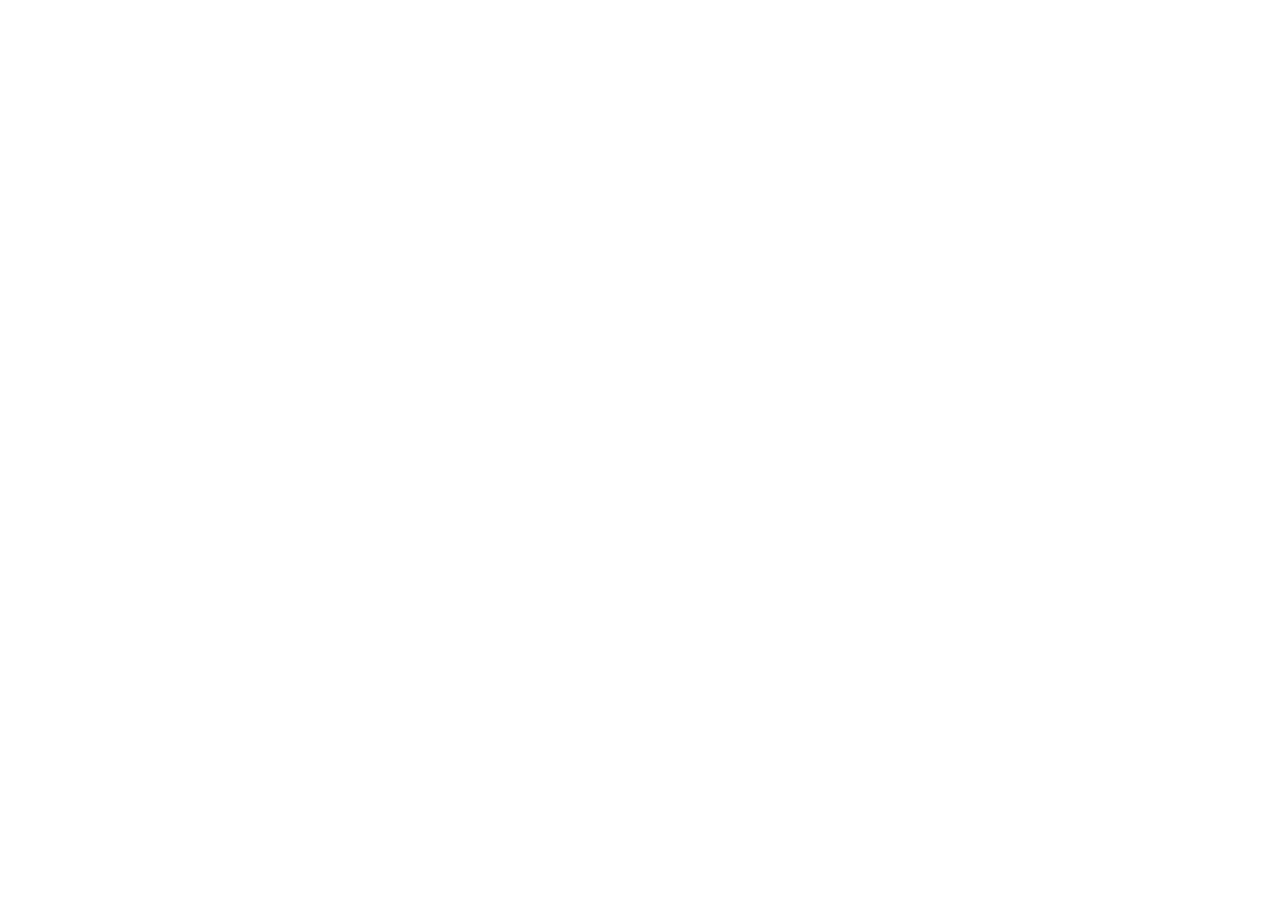
==== index.html @ 05e109b1 "Add files via upload" ====
<!DOCTYPE html>
<html lang="fa" dir="rtl">
  <head>
    <meta charset="utf-8" />
    <meta name="viewport" content="width=device-width, initial-scale=1" />
    <title>K3 Manga Translator</title>
    <link rel="preconnect" href="https://fonts.googleapis.com">
    <link rel="preconnect" href="https://fonts.gstatic.com" crossorigin>
    <link href="https://fonts.googleapis.com/css2?family=Vazirmatn:wght@100..900&display=swap" rel="stylesheet">

<script type="importmap">
{
  "imports": {
    "react": "https://aistudiocdn.com/react@^19.2.1",
    "react-dom/": "https://aistudiocdn.com/react-dom@^19.2.1/",
    "react/": "https://aistudiocdn.com/react@^19.2.1/",
    "@react-three/fiber": "https://aistudiocdn.com/@react-three/fiber@^9.4.2",
    "@react-three/drei": "https://aistudiocdn.com/@react-three/drei@^10.7.7",
    "three": "https://aistudiocdn.com/three@^0.181.2",
    "lucide-react": "https://aistudiocdn.com/lucide-react@^0.556.0",
    "framer-motion": "https://aistudiocdn.com/framer-motion@^12.23.25",
    "vite": "https://aistudiocdn.com/vite@^7.2.6",
    "@vitejs/plugin-react": "https://aistudiocdn.com/@vitejs/plugin-react@^5.1.1"
  }
}
</script>
  <script type="module" crossorigin src="/site-testt/assets/index-KIm9QHZa.js"></script>
  <link rel="stylesheet" crossorigin href="/site-testt/assets/index-BRmEg76E.css">
</head>
  <body>
    <div id="root"></div>
  </body>
</html>
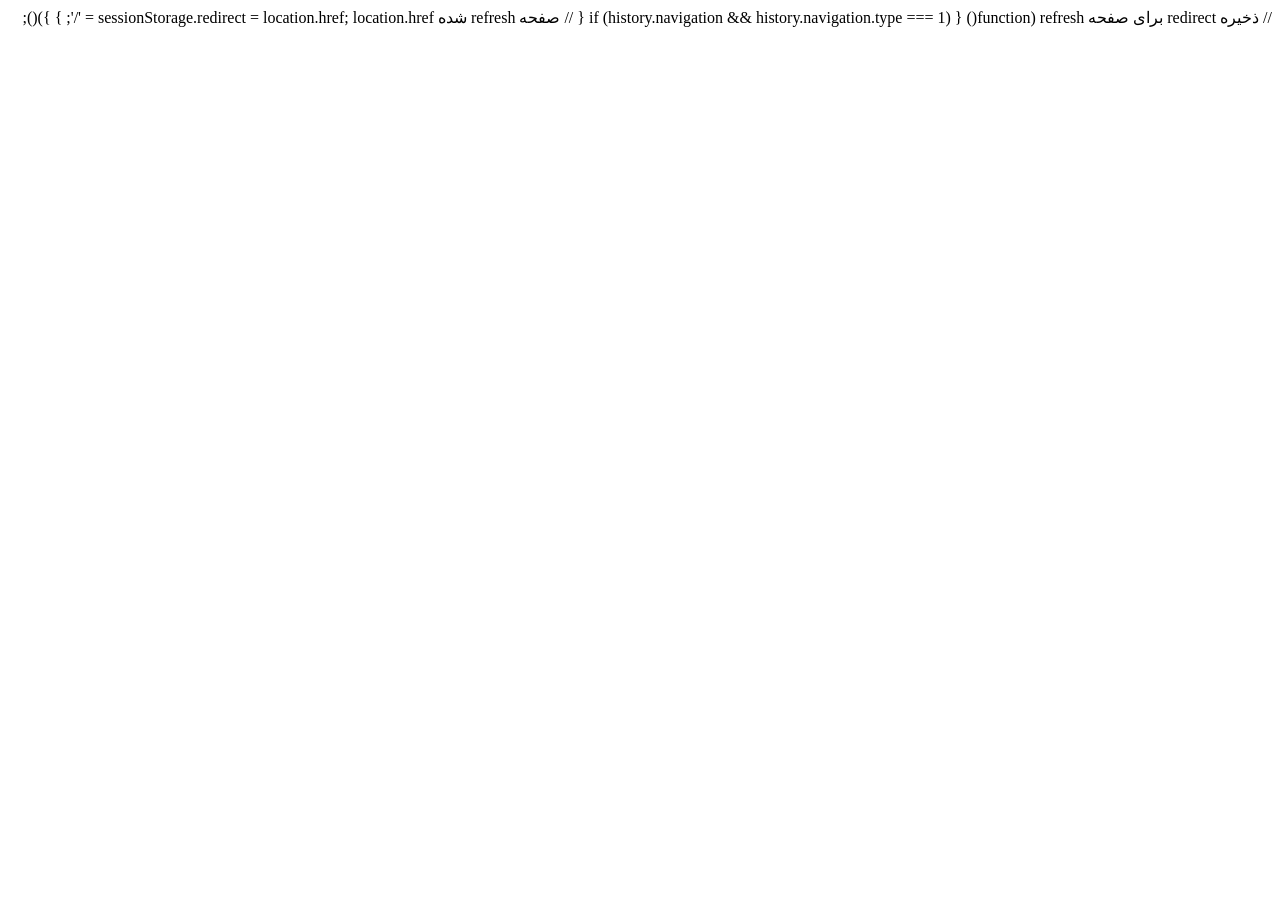
==== commit 4799778c: "Update index.html" ====
--- a/index.html
+++ b/index.html
@@ -9,6 +9,14 @@
     <link href="https://fonts.googleapis.com/css2?family=Vazirmatn:wght@100..900&display=swap" rel="stylesheet">
 
 <script type="importmap">
+   // برای GitHub Pages SPA
+  (function() {
+    var redirect = sessionStorage.redirect;
+    delete sessionStorage.redirect;
+    if (redirect && redirect != location.href) {
+      history.replaceState(null, null, redirect);
+    }
+  })();
 {
   "imports": {
     "react": "https://aistudiocdn.com/react@^19.2.1",
@@ -24,10 +32,18 @@
   }
 }
 </script>
+    // ذخیره redirect برای صفحه refresh
+  (function() {
+    if (history.navigation && history.navigation.type === 1) {
+      // صفحه refresh شده
+      sessionStorage.redirect = location.href;
+      location.href = '/';
+    }
+  })();
   <script type="module" crossorigin src="/site-testt/assets/index-KIm9QHZa.js"></script>
   <link rel="stylesheet" crossorigin href="/site-testt/assets/index-BRmEg76E.css">
 </head>
   <body>
     <div id="root"></div>
   </body>
-</html>+</html>
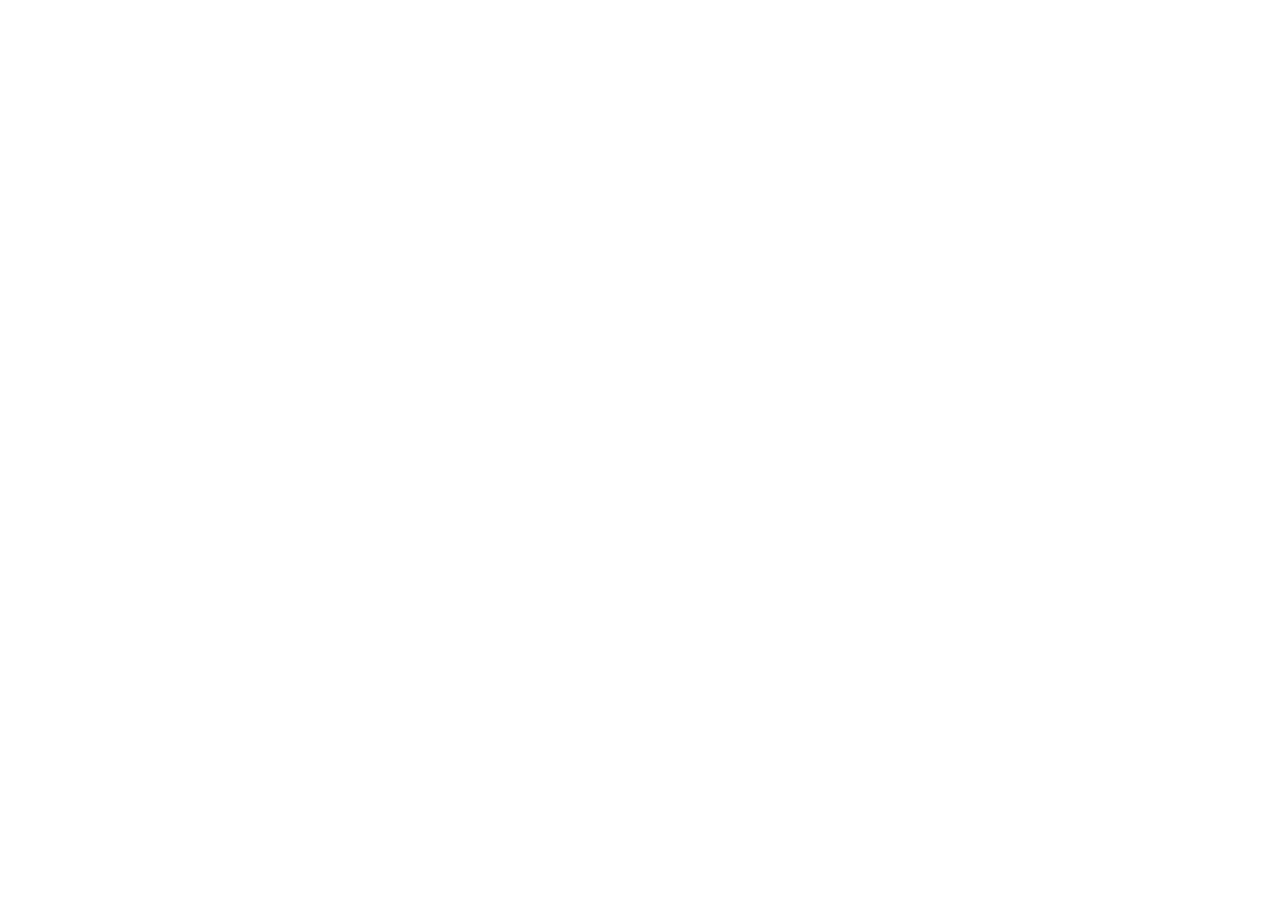
==== commit 3d892b14: "Update index.html" ====
--- a/index.html
+++ b/index.html
@@ -32,6 +32,8 @@
   }
 }
 </script>
+    
+  <script type="module" crossorigin src="/site-testt/assets/index-KIm9QHZa.js">
     // ذخیره redirect برای صفحه refresh
   (function() {
     if (history.navigation && history.navigation.type === 1) {
@@ -40,7 +42,7 @@
       location.href = '/';
     }
   })();
-  <script type="module" crossorigin src="/site-testt/assets/index-KIm9QHZa.js"></script>
+  </script>
   <link rel="stylesheet" crossorigin href="/site-testt/assets/index-BRmEg76E.css">
 </head>
   <body>
